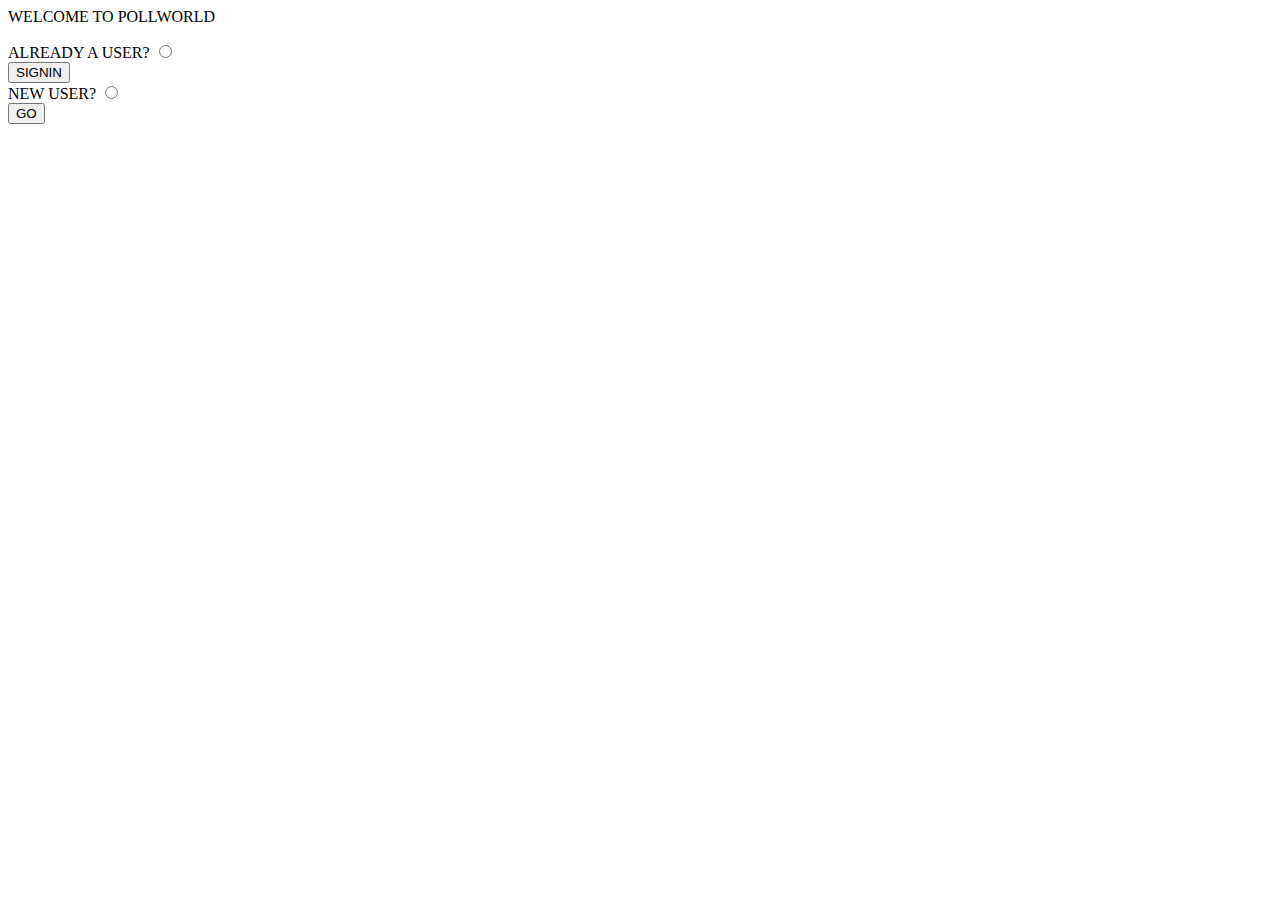
==== templates/index.html @ 8a1196e8 "add" ====
<html>
<p>WELCOME TO POLLWORLD</p>
<head>
  <link rel="stylesheet" href="{{ url_for('static', filename='main.css') }}">
</head>
<body>
<form method="post" action="/signin">
<p1>ALREADY A USER?<p1>
<p2><input type="radio" id="signin"><br>
<input type="submit" value="SIGNIN"></p2>
</form>

<form  method="post" action="/signup">
<p2>NEW USER?
<input type="radio" id="signup" value="SIGNUP"><br>
<input type="submit" value="GO"></p2>
</form>
</body>
</html>
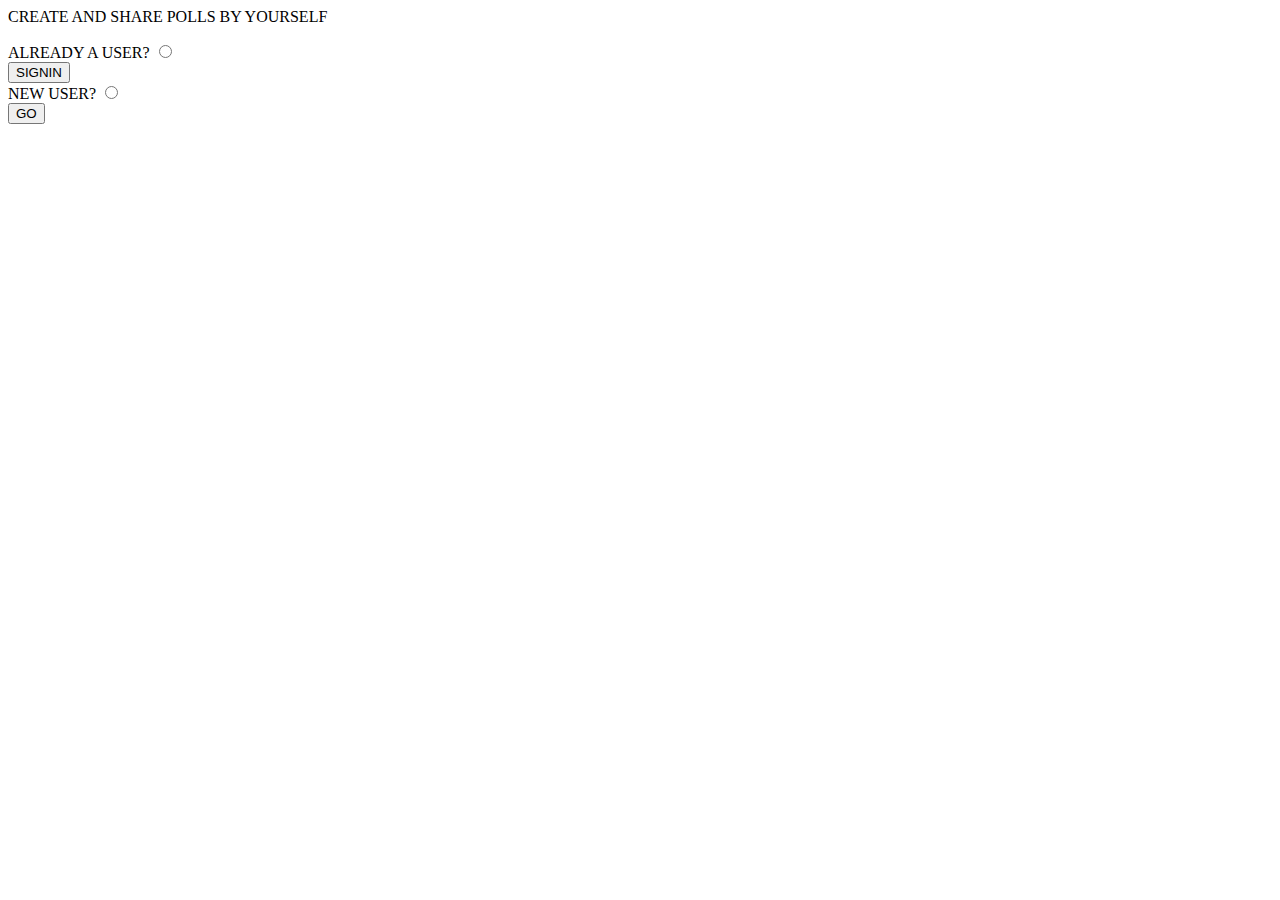
==== commit e64ba5c4: "addition" ====
--- a/templates/index.html
+++ b/templates/index.html
@@ -1,5 +1,5 @@
 <html>
-<p>WELCOME TO POLLWORLD</p>
+<p>CREATE AND SHARE POLLS BY YOURSELF</p>
 <head>
   <link rel="stylesheet" href="{{ url_for('static', filename='main.css') }}">
 </head>
